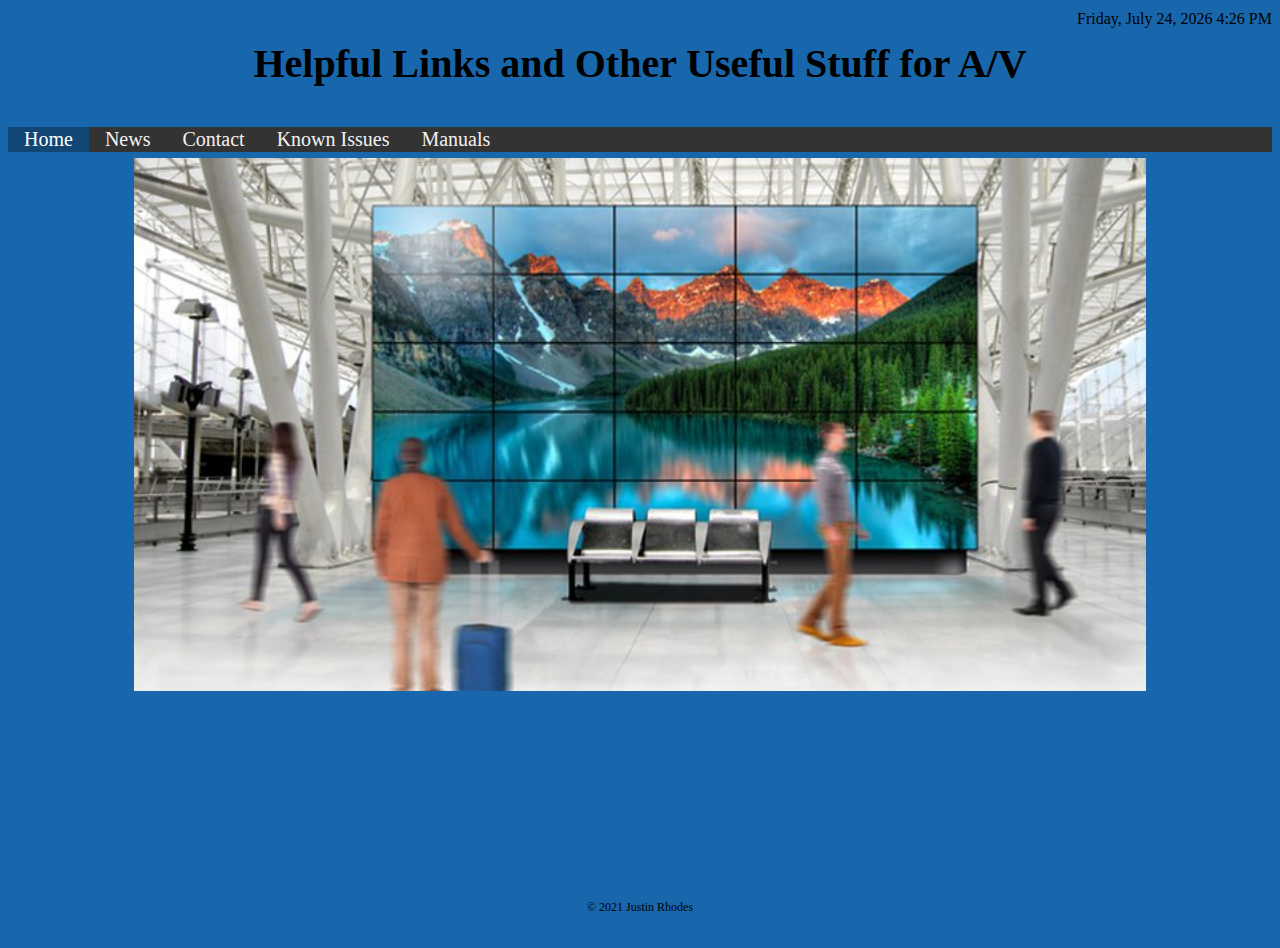
==== index.html @ 08c0c0d5 "Add files via upload" ====
<!DOCTYPE html>
<html lang="en">
  <head>
    <meta charset="UTF-8" />
    <meta name="viewport" content="width=device-width, initial-scale=1.0" />
    <link
      rel="stylesheet"
      href="https://cdnjs.cloudflare.com/ajax/libs/font-awesome/4.7.0/css/font-awesome.min.css"
    />
    <link rel="stylesheet" href="style.css" />
    <title>A/V Helpful Info</title>
  </head>
  <body>
    <div id="page-container">
      <div id="content-wrap">
        <p id="header">
          <strong>Helpful Links and Other Useful Stuff for A/V</strong>
        </p>
        <div class="topnav" id="myTopnav">
          <a class="active" href="index.html">Home</a>
          <a href="news.html">News</a>
          <a href="contact.html">Contact</a>
          <a href="known-issues.html">Known Issues</a>
          <a href="manuals.html">Manuals</a>
          <a href="javascript:void(0);" class="icon" onclick="myFunction()">
            <i class="fa fa-bars"></i
          ></a>
        </div>
        <img
          id="video-wall-img"
          src="images/video-wall.png"
          alt="video-wall.png"
        />
        <br />
        <br />
      </div>
      <footer class="footer">&copy; 2021 Justin Rhodes</footer>
      <div id="clockbox">
        <script src="clock.js"></script>
      </div>
    </div>
    <script src="script.js"></script>
  </body>
</html>
---- style.css ----
body {
  background-color: #1867ac;
  /* text-align: center; */
}

#header {
  font-size: 2.5rem;
  text-align: center;
}

#clockbox {
  font-size: 1rem;
  position: absolute;
  top: -30px;
  right: 0;
}

#page-container {
  position: relative;
  min-height: 100vh;
}

#content-wrap {
  padding-bottom: 2.5rem; /* Footer height */
}

#video-wall-img {
  display: block;
  position: absolute;
  width: 80%;
  margin: 0.5% 10%;
}

a:hover {
  color: #ddd;
}

a {
  color: black;
  font-size: 1rem;
  line-height: 25px;
}

p {
  font-size: 1rem;
}

.contact {
  color: black;
  font-size: 1.25rem;
  line-height: 25px;
  margin: 0;
}

.footer {
  font-size: 0.75rem;
  text-align: center;
  position: absolute;
  bottom: 0;
  width: 100%;
  height: 2.5rem; /* Footer height */
}

/* Add a black background color to the top navigation */
.topnav {
  background-color: #333;
  overflow: hidden;
}

/* Style the links inside the navigation bar */
.topnav a {
  float: left;
  color: #f2f2f2;
  text-align: center;
  padding: 0 16px;
  text-decoration: none;
  font-size: 1.25rem;
}

/* Change the color of links on hover */
.topnav a:hover {
  background-color: #ddd;
  color: black;
}

/* Add a color to the active/current link */
.topnav a.active {
  background-color: #124775;
  color: white;
}

/* Hide the link that should open and close the topnav on small screens */
.topnav .icon {
  display: none;
}

/* When the screen is less than 600 pixels wide, hide all links, except for the first one ("Home"). Show the link that contains should open and close the topnav (.icon) */
@media screen and (max-width: 600px) {
  .topnav a:not(:first-child) {
    display: none;
  }
  .topnav a.icon {
    float: right;
    display: block;
  }
}

/* The "responsive" class is added to the topnav with JavaScript when the user clicks on the icon. This class makes the topnav look good on small screens (display the links vertically instead of horizontally) */
@media screen and (max-width: 600px) {
  .topnav.responsive {
    position: relative;
  }
  .topnav.responsive a.icon {
    position: absolute;
    right: 0;
    top: 0;
  }
  .topnav.responsive a {
    float: none;
    display: block;
    text-align: left;
  }
}

/* When the screen is less than 600 pixels wide, hide all links, except for the first one ("Home"). Show the link that contains should open and close the topnav (.icon) */
@media screen and (max-width: 600px) {
  .topnav a:not(:first-child) {
    display: none;
  }
  .topnav a.icon {
    float: right;
    display: block;
  }
}

/* The "responsive" class is added to the topnav with JavaScript when the user clicks on the icon. This class makes the topnav look good on small screens (display the links vertically instead of horizontally) */
@media screen and (max-width: 600px) {
  .topnav.responsive {
    position: relative;
  }
  .topnav.responsive a.icon {
    position: absolute;
    right: 0;
    top: 0;
  }
  .topnav.responsive a {
    float: none;
    display: block;
    text-align: left;
  }
}
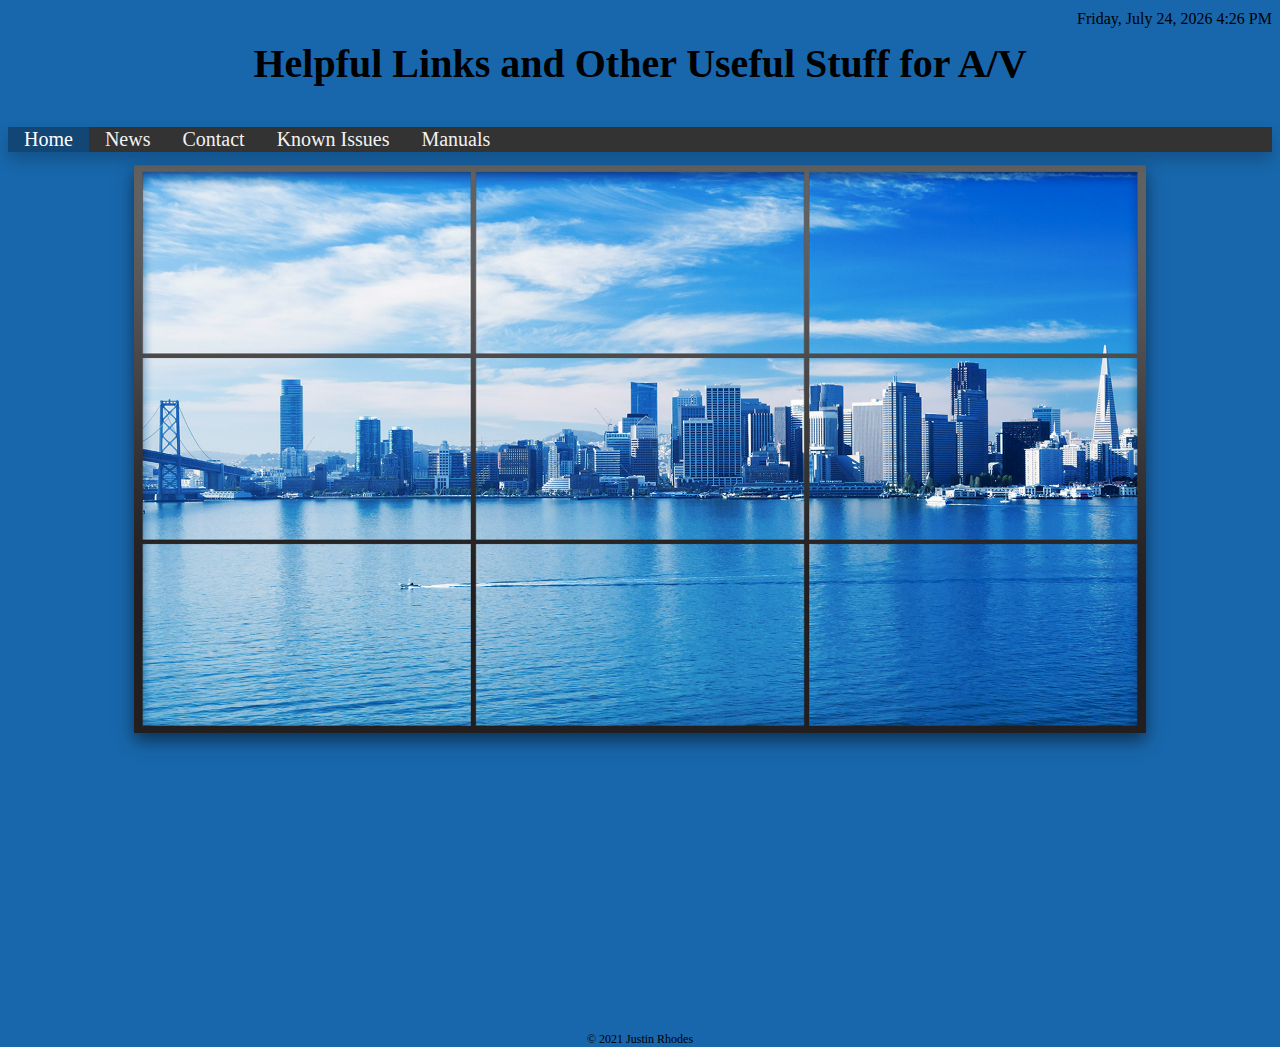
==== commit 70ae6f60: "Add files via upload" ====
--- a/index.html
+++ b/index.html
@@ -28,8 +28,8 @@
         </div>
         <img
           id="video-wall-img"
-          src="images/video-wall.png"
-          alt="video-wall.png"
+          src="images/skyline-video-wall.png"
+          alt="skyline-video-wall.png"
         />
         <br />
         <br />
--- a/style.css
+++ b/style.css
@@ -1,6 +1,6 @@
 body {
   background-color: #1867ac;
-  /* text-align: center; */
+  text-align: center;
 }
 
 #header {
@@ -28,7 +28,9 @@
   display: block;
   position: absolute;
   width: 80%;
-  margin: 0.5% 10%;
+  margin: 1% 10%;
+  box-shadow: 0px 8px 16px 0px rgba(0, 0, 0, 0.5);
+  z-index: -99;
 }
 
 a:hover {
@@ -56,15 +58,16 @@
   font-size: 0.75rem;
   text-align: center;
   position: absolute;
-  bottom: 0;
+  bottom: -100px;
   width: 100%;
-  height: 2.5rem; /* Footer height */
+  height: 0.5rem; /* Footer height */
 }
 
 /* Add a black background color to the top navigation */
 .topnav {
   background-color: #333;
-  overflow: hidden;
+  box-shadow: 0px 8px 16px 0px rgba(0, 0, 0, 0.2);
+  height: 25px;
 }
 
 /* Style the links inside the navigation bar */
@@ -119,33 +122,14 @@
     float: none;
     display: block;
     text-align: left;
+    background-color: #333;
+  }
+  .topnav a.active {
+    background-color: #124775;
+    color: white;
+  }
+  .topnav a:hover {
+    background-color: #ddd;
+    color: black;
   }
 }
-
-/* When the screen is less than 600 pixels wide, hide all links, except for the first one ("Home"). Show the link that contains should open and close the topnav (.icon) */
-@media screen and (max-width: 600px) {
-  .topnav a:not(:first-child) {
-    display: none;
-  }
-  .topnav a.icon {
-    float: right;
-    display: block;
-  }
-}
-
-/* The "responsive" class is added to the topnav with JavaScript when the user clicks on the icon. This class makes the topnav look good on small screens (display the links vertically instead of horizontally) */
-@media screen and (max-width: 600px) {
-  .topnav.responsive {
-    position: relative;
-  }
-  .topnav.responsive a.icon {
-    position: absolute;
-    right: 0;
-    top: 0;
-  }
-  .topnav.responsive a {
-    float: none;
-    display: block;
-    text-align: left;
-  }
-}
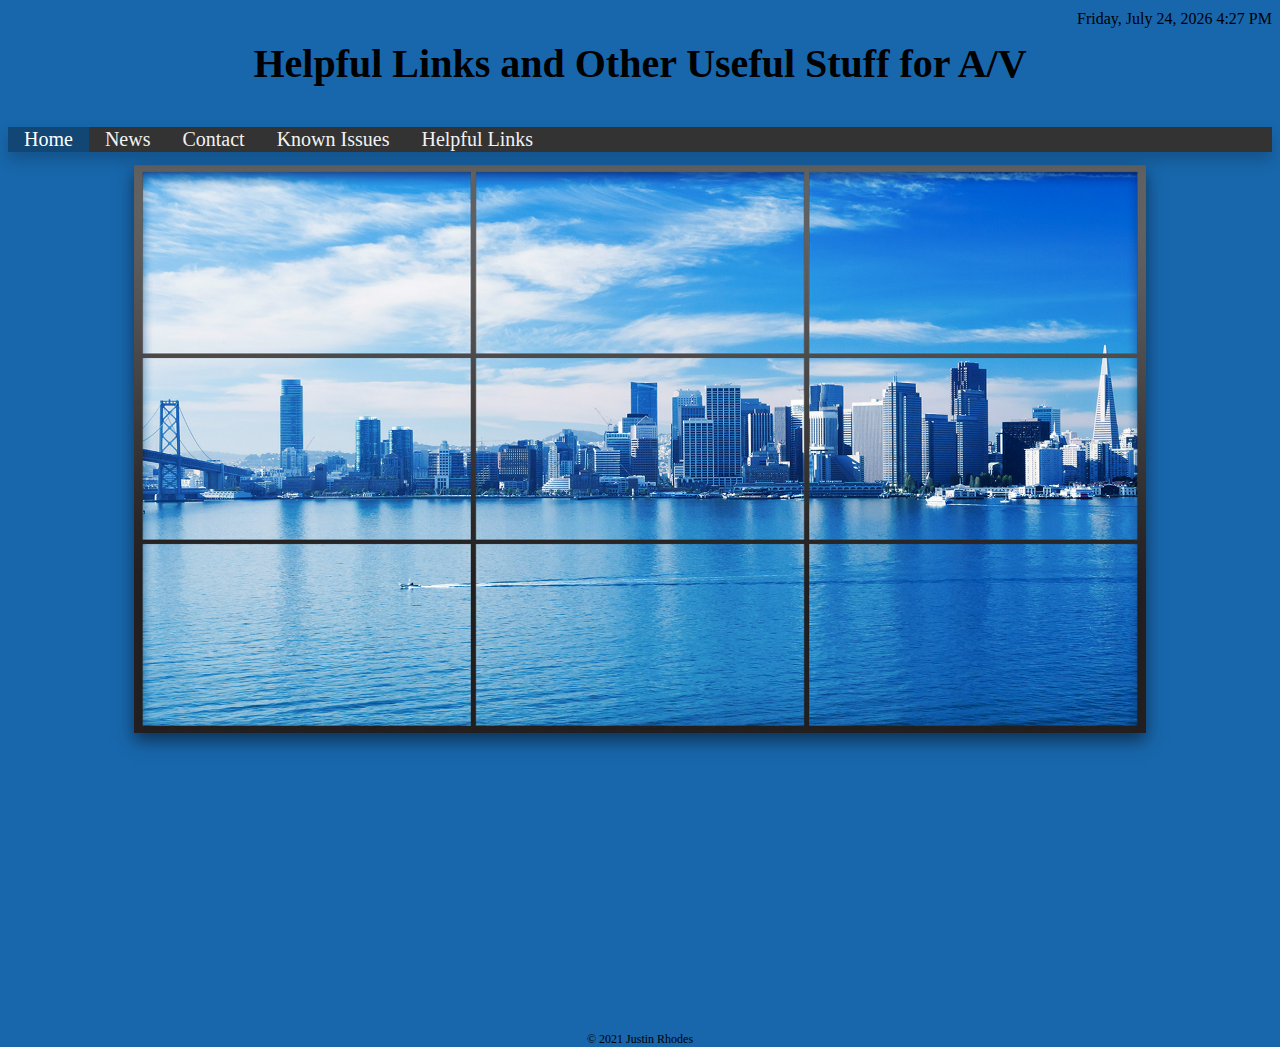
==== commit 39b2a819: "Add files via upload" ====
--- a/index.html
+++ b/index.html
@@ -21,7 +21,7 @@
           <a href="news.html">News</a>
           <a href="contact.html">Contact</a>
           <a href="known-issues.html">Known Issues</a>
-          <a href="manuals.html">Manuals</a>
+          <a href="helpful-links.html">Helpful Links</a>
           <a href="javascript:void(0);" class="icon" onclick="myFunction()">
             <i class="fa fa-bars"></i
           ></a>
